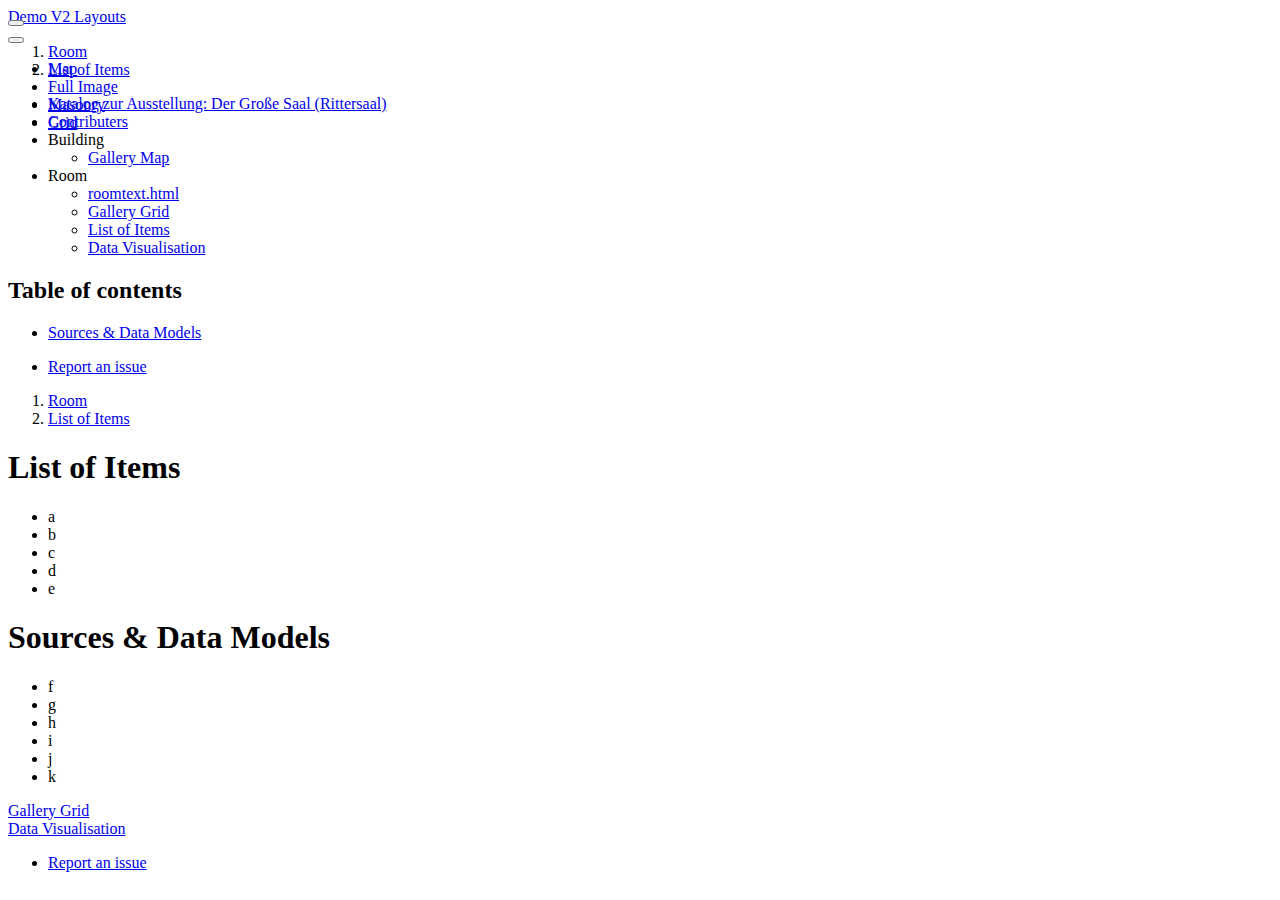
==== docs/cataloguesection.html @ 34ea0990 "added dummy pages for page layout / map page" ====
<!DOCTYPE html>
<html xmlns="http://www.w3.org/1999/xhtml" lang="en" xml:lang="en"><head>

<meta charset="utf-8">
<meta name="generator" content="quarto-1.6.41">

<meta name="viewport" content="width=device-width, initial-scale=1.0, user-scalable=yes">


<title>List of Items – Demo V2 Layouts</title>
<style>
code{white-space: pre-wrap;}
span.smallcaps{font-variant: small-caps;}
div.columns{display: flex; gap: min(4vw, 1.5em);}
div.column{flex: auto; overflow-x: auto;}
div.hanging-indent{margin-left: 1.5em; text-indent: -1.5em;}
ul.task-list{list-style: none;}
ul.task-list li input[type="checkbox"] {
  width: 0.8em;
  margin: 0 0.8em 0.2em -1em; /* quarto-specific, see https://github.com/quarto-dev/quarto-cli/issues/4556 */ 
  vertical-align: middle;
}
</style>


<script src="site_libs/quarto-nav/quarto-nav.js"></script>
<script src="site_libs/quarto-nav/headroom.min.js"></script>
<script src="site_libs/clipboard/clipboard.min.js"></script>
<script src="site_libs/quarto-search/autocomplete.umd.js"></script>
<script src="site_libs/quarto-search/fuse.min.js"></script>
<script src="site_libs/quarto-search/quarto-search.js"></script>
<meta name="quarto:offset" content="./">
<link href="./datavis.html" rel="next">
<link href="./conceptforPDF.html" rel="prev">
<script src="site_libs/quarto-html/quarto.js"></script>
<script src="site_libs/quarto-html/popper.min.js"></script>
<script src="site_libs/quarto-html/tippy.umd.min.js"></script>
<script src="site_libs/quarto-html/anchor.min.js"></script>
<link href="site_libs/quarto-html/tippy.css" rel="stylesheet">
<link href="site_libs/quarto-html/quarto-syntax-highlighting-48ffa3e5b9d089919c6712c39e5b00f2.css" rel="stylesheet" id="quarto-text-highlighting-styles">
<script src="site_libs/bootstrap/bootstrap.min.js"></script>
<link href="site_libs/bootstrap/bootstrap-icons.css" rel="stylesheet">
<link href="site_libs/bootstrap/bootstrap-7001df8525f4743d1f4f68632e620571.min.css" rel="stylesheet" append-hash="true" id="quarto-bootstrap" data-mode="light">
<script id="quarto-search-options" type="application/json">{
  "location": "navbar",
  "copy-button": false,
  "collapse-after": 3,
  "panel-placement": "end",
  "type": "overlay",
  "limit": 50,
  "keyboard-shortcut": [
    "f",
    "/",
    "s"
  ],
  "show-item-context": false,
  "language": {
    "search-no-results-text": "No results",
    "search-matching-documents-text": "matching documents",
    "search-copy-link-title": "Copy link to search",
    "search-hide-matches-text": "Hide additional matches",
    "search-more-match-text": "more match in this document",
    "search-more-matches-text": "more matches in this document",
    "search-clear-button-title": "Clear",
    "search-text-placeholder": "",
    "search-detached-cancel-button-title": "Cancel",
    "search-submit-button-title": "Submit",
    "search-label": "Search"
  }
}</script>


<link rel="stylesheet" href="griddesign.css">
</head>

<body class="nav-sidebar floating nav-fixed">

<div id="quarto-search-results"></div>
  <header id="quarto-header" class="headroom fixed-top">
    <nav class="navbar navbar-expand-lg " data-bs-theme="dark">
      <div class="navbar-container container-fluid">
      <div class="navbar-brand-container mx-auto">
    <a class="navbar-brand" href="./index.html">
    <span class="navbar-title">Demo V2 Layouts</span>
    </a>
  </div>
            <div id="quarto-search" class="" title="Search"></div>
          <button class="navbar-toggler" type="button" data-bs-toggle="collapse" data-bs-target="#navbarCollapse" aria-controls="navbarCollapse" role="menu" aria-expanded="false" aria-label="Toggle navigation" onclick="if (window.quartoToggleHeadroom) { window.quartoToggleHeadroom(); }">
  <span class="navbar-toggler-icon"></span>
</button>
          <div class="collapse navbar-collapse" id="navbarCollapse">
            <ul class="navbar-nav navbar-nav-scroll me-auto">
  <li class="nav-item">
    <a class="nav-link active" href="./section-map.html" aria-current="page"> 
<span class="menu-text">Map</span></a>
  </li>  
  <li class="nav-item">
    <a class="nav-link" href="./section-fullimg.html"> 
<span class="menu-text">Full Image</span></a>
  </li>  
  <li class="nav-item">
    <a class="nav-link" href="./section-masonry.html"> 
<span class="menu-text">Masonry</span></a>
  </li>  
  <li class="nav-item">
    <a class="nav-link" href="./section-grid.html"> 
<span class="menu-text">Grid</span></a>
  </li>  
</ul>
          </div> <!-- /navcollapse -->
            <div class="quarto-navbar-tools">
    <a href="https://github.com/calnfynn/section-demo-layouts" title="Source Code" class="quarto-navigation-tool px-1" aria-label="Source Code"><i class="bi bi-github"></i></a>
</div>
      </div> <!-- /container-fluid -->
    </nav>
  <nav class="quarto-secondary-nav">
    <div class="container-fluid d-flex">
      <button type="button" class="quarto-btn-toggle btn" data-bs-toggle="collapse" role="button" data-bs-target=".quarto-sidebar-collapse-item" aria-controls="quarto-sidebar" aria-expanded="false" aria-label="Toggle sidebar navigation" onclick="if (window.quartoToggleHeadroom) { window.quartoToggleHeadroom(); }">
        <i class="bi bi-layout-text-sidebar-reverse"></i>
      </button>
        <nav class="quarto-page-breadcrumbs" aria-label="breadcrumb"><ol class="breadcrumb"><li class="breadcrumb-item"><a href="./roomtext.html">Room</a></li><li class="breadcrumb-item"><a href="./cataloguesection.html"><span class="chapter-title">List of Items</span></a></li></ol></nav>
        <a class="flex-grow-1" role="navigation" data-bs-toggle="collapse" data-bs-target=".quarto-sidebar-collapse-item" aria-controls="quarto-sidebar" aria-expanded="false" aria-label="Toggle sidebar navigation" onclick="if (window.quartoToggleHeadroom) { window.quartoToggleHeadroom(); }">      
        </a>
    </div>
  </nav>
</header>
<!-- content -->
<div id="quarto-content" class="quarto-container page-columns page-rows-contents page-layout-article page-navbar">
<!-- sidebar -->
  <nav id="quarto-sidebar" class="sidebar collapse collapse-horizontal quarto-sidebar-collapse-item sidebar-navigation floating overflow-auto">
    <div class="sidebar-menu-container"> 
    <ul class="list-unstyled mt-1">
        <li class="sidebar-item">
  <div class="sidebar-item-container"> 
  <a href="./index.html" class="sidebar-item-text sidebar-link"><span class="chapter-title">Katalog zur Ausstellung: Der Große Saal (Rittersaal)</span></a>
  </div>
</li>
        <li class="sidebar-item">
  <div class="sidebar-item-container"> 
  <a href="./contributers.html" class="sidebar-item-text sidebar-link"><span class="chapter-title">Contributers</span></a>
  </div>
</li>
        <li class="sidebar-item sidebar-item-section">
      <div class="sidebar-item-container"> 
            <a class="sidebar-item-text sidebar-link text-start" data-bs-toggle="collapse" data-bs-target="#quarto-sidebar-section-1" role="navigation" aria-expanded="true">
 <span class="menu-text">Building</span></a>
          <a class="sidebar-item-toggle text-start" data-bs-toggle="collapse" data-bs-target="#quarto-sidebar-section-1" role="navigation" aria-expanded="true" aria-label="Toggle section">
            <i class="bi bi-chevron-right ms-2"></i>
          </a> 
      </div>
      <ul id="quarto-sidebar-section-1" class="collapse list-unstyled sidebar-section depth1 show">  
          <li class="sidebar-item">
  <div class="sidebar-item-container"> 
  <a href="./section-map.html" class="sidebar-item-text sidebar-link"><span class="chapter-title">Gallery Map</span></a>
  </div>
</li>
      </ul>
  </li>
        <li class="sidebar-item sidebar-item-section">
      <div class="sidebar-item-container"> 
            <a class="sidebar-item-text sidebar-link text-start" data-bs-toggle="collapse" data-bs-target="#quarto-sidebar-section-2" role="navigation" aria-expanded="true">
 <span class="menu-text">Room</span></a>
          <a class="sidebar-item-toggle text-start" data-bs-toggle="collapse" data-bs-target="#quarto-sidebar-section-2" role="navigation" aria-expanded="true" aria-label="Toggle section">
            <i class="bi bi-chevron-right ms-2"></i>
          </a> 
      </div>
      <ul id="quarto-sidebar-section-2" class="collapse list-unstyled sidebar-section depth1 show">  
          <li class="sidebar-item">
  <div class="sidebar-item-container"> 
  <a href="./roomtext.html" class="sidebar-item-text sidebar-link"><span class="chapter-title">roomtext.html</span></a>
  </div>
</li>
          <li class="sidebar-item">
  <div class="sidebar-item-container"> 
  <a href="./conceptforPDF.html" class="sidebar-item-text sidebar-link"><span class="chapter-title">Gallery Grid</span></a>
  </div>
</li>
          <li class="sidebar-item">
  <div class="sidebar-item-container"> 
  <a href="./cataloguesection.html" class="sidebar-item-text sidebar-link active"><span class="chapter-title">List of Items</span></a>
  </div>
</li>
          <li class="sidebar-item">
  <div class="sidebar-item-container"> 
  <a href="./datavis.html" class="sidebar-item-text sidebar-link"><span class="chapter-title">Data Visualisation</span></a>
  </div>
</li>
      </ul>
  </li>
    </ul>
    </div>
</nav>
<div id="quarto-sidebar-glass" class="quarto-sidebar-collapse-item" data-bs-toggle="collapse" data-bs-target=".quarto-sidebar-collapse-item"></div>
<!-- margin-sidebar -->
    <div id="quarto-margin-sidebar" class="sidebar margin-sidebar">
        <nav id="TOC" role="doc-toc" class="toc-active">
    <h2 id="toc-title">Table of contents</h2>
   
  <ul>
  <li><a href="#sources-data-models" id="toc-sources-data-models" class="nav-link active" data-scroll-target="#sources-data-models">Sources &amp; Data Models</a></li>
  </ul>
<div class="toc-actions"><ul><li><a href="https://github.com/calnfynn/section-demo-layouts/issues/new" class="toc-action"><i class="bi bi-github"></i>Report an issue</a></li></ul></div></nav>
    </div>
<!-- main -->
<main class="content" id="quarto-document-content">

<header id="title-block-header" class="quarto-title-block default"><nav class="quarto-page-breadcrumbs quarto-title-breadcrumbs d-none d-lg-block" aria-label="breadcrumb"><ol class="breadcrumb"><li class="breadcrumb-item"><a href="./roomtext.html">Room</a></li><li class="breadcrumb-item"><a href="./cataloguesection.html"><span class="chapter-title">List of Items</span></a></li></ol></nav>
<div class="quarto-title">
<h1 class="title"><span class="chapter-title">List of Items</span></h1>
</div>



<div class="quarto-title-meta">

    
  
    
  </div>
  


</header>


<ul>
<li>a</li>
<li>b</li>
<li>c</li>
<li>d</li>
<li>e</li>
</ul>
<section id="sources-data-models" class="level1">
<h1>Sources &amp; Data Models</h1>
<ul>
<li>f</li>
<li>g</li>
<li>h</li>
<li>i</li>
<li>j</li>
<li>k</li>
</ul>


</section>

</main> <!-- /main -->
<script id="quarto-html-after-body" type="application/javascript">
window.document.addEventListener("DOMContentLoaded", function (event) {
  const toggleBodyColorMode = (bsSheetEl) => {
    const mode = bsSheetEl.getAttribute("data-mode");
    const bodyEl = window.document.querySelector("body");
    if (mode === "dark") {
      bodyEl.classList.add("quarto-dark");
      bodyEl.classList.remove("quarto-light");
    } else {
      bodyEl.classList.add("quarto-light");
      bodyEl.classList.remove("quarto-dark");
    }
  }
  const toggleBodyColorPrimary = () => {
    const bsSheetEl = window.document.querySelector("link#quarto-bootstrap");
    if (bsSheetEl) {
      toggleBodyColorMode(bsSheetEl);
    }
  }
  toggleBodyColorPrimary();  
  const icon = "";
  const anchorJS = new window.AnchorJS();
  anchorJS.options = {
    placement: 'right',
    icon: icon
  };
  anchorJS.add('.anchored');
  const isCodeAnnotation = (el) => {
    for (const clz of el.classList) {
      if (clz.startsWith('code-annotation-')) {                     
        return true;
      }
    }
    return false;
  }
  const onCopySuccess = function(e) {
    // button target
    const button = e.trigger;
    // don't keep focus
    button.blur();
    // flash "checked"
    button.classList.add('code-copy-button-checked');
    var currentTitle = button.getAttribute("title");
    button.setAttribute("title", "Copied!");
    let tooltip;
    if (window.bootstrap) {
      button.setAttribute("data-bs-toggle", "tooltip");
      button.setAttribute("data-bs-placement", "left");
      button.setAttribute("data-bs-title", "Copied!");
      tooltip = new bootstrap.Tooltip(button, 
        { trigger: "manual", 
          customClass: "code-copy-button-tooltip",
          offset: [0, -8]});
      tooltip.show();    
    }
    setTimeout(function() {
      if (tooltip) {
        tooltip.hide();
        button.removeAttribute("data-bs-title");
        button.removeAttribute("data-bs-toggle");
        button.removeAttribute("data-bs-placement");
      }
      button.setAttribute("title", currentTitle);
      button.classList.remove('code-copy-button-checked');
    }, 1000);
    // clear code selection
    e.clearSelection();
  }
  const getTextToCopy = function(trigger) {
      const codeEl = trigger.previousElementSibling.cloneNode(true);
      for (const childEl of codeEl.children) {
        if (isCodeAnnotation(childEl)) {
          childEl.remove();
        }
      }
      return codeEl.innerText;
  }
  const clipboard = new window.ClipboardJS('.code-copy-button:not([data-in-quarto-modal])', {
    text: getTextToCopy
  });
  clipboard.on('success', onCopySuccess);
  if (window.document.getElementById('quarto-embedded-source-code-modal')) {
    const clipboardModal = new window.ClipboardJS('.code-copy-button[data-in-quarto-modal]', {
      text: getTextToCopy,
      container: window.document.getElementById('quarto-embedded-source-code-modal')
    });
    clipboardModal.on('success', onCopySuccess);
  }
    var localhostRegex = new RegExp(/^(?:http|https):\/\/localhost\:?[0-9]*\//);
    var mailtoRegex = new RegExp(/^mailto:/);
      var filterRegex = new RegExp('/' + window.location.host + '/');
    var isInternal = (href) => {
        return filterRegex.test(href) || localhostRegex.test(href) || mailtoRegex.test(href);
    }
    // Inspect non-navigation links and adorn them if external
 	var links = window.document.querySelectorAll('a[href]:not(.nav-link):not(.navbar-brand):not(.toc-action):not(.sidebar-link):not(.sidebar-item-toggle):not(.pagination-link):not(.no-external):not([aria-hidden]):not(.dropdown-item):not(.quarto-navigation-tool):not(.about-link)');
    for (var i=0; i<links.length; i++) {
      const link = links[i];
      if (!isInternal(link.href)) {
        // undo the damage that might have been done by quarto-nav.js in the case of
        // links that we want to consider external
        if (link.dataset.originalHref !== undefined) {
          link.href = link.dataset.originalHref;
        }
      }
    }
  function tippyHover(el, contentFn, onTriggerFn, onUntriggerFn) {
    const config = {
      allowHTML: true,
      maxWidth: 500,
      delay: 100,
      arrow: false,
      appendTo: function(el) {
          return el.parentElement;
      },
      interactive: true,
      interactiveBorder: 10,
      theme: 'quarto',
      placement: 'bottom-start',
    };
    if (contentFn) {
      config.content = contentFn;
    }
    if (onTriggerFn) {
      config.onTrigger = onTriggerFn;
    }
    if (onUntriggerFn) {
      config.onUntrigger = onUntriggerFn;
    }
    window.tippy(el, config); 
  }
  const noterefs = window.document.querySelectorAll('a[role="doc-noteref"]');
  for (var i=0; i<noterefs.length; i++) {
    const ref = noterefs[i];
    tippyHover(ref, function() {
      // use id or data attribute instead here
      let href = ref.getAttribute('data-footnote-href') || ref.getAttribute('href');
      try { href = new URL(href).hash; } catch {}
      const id = href.replace(/^#\/?/, "");
      const note = window.document.getElementById(id);
      if (note) {
        return note.innerHTML;
      } else {
        return "";
      }
    });
  }
  const xrefs = window.document.querySelectorAll('a.quarto-xref');
  const processXRef = (id, note) => {
    // Strip column container classes
    const stripColumnClz = (el) => {
      el.classList.remove("page-full", "page-columns");
      if (el.children) {
        for (const child of el.children) {
          stripColumnClz(child);
        }
      }
    }
    stripColumnClz(note)
    if (id === null || id.startsWith('sec-')) {
      // Special case sections, only their first couple elements
      const container = document.createElement("div");
      if (note.children && note.children.length > 2) {
        container.appendChild(note.children[0].cloneNode(true));
        for (let i = 1; i < note.children.length; i++) {
          const child = note.children[i];
          if (child.tagName === "P" && child.innerText === "") {
            continue;
          } else {
            container.appendChild(child.cloneNode(true));
            break;
          }
        }
        if (window.Quarto?.typesetMath) {
          window.Quarto.typesetMath(container);
        }
        return container.innerHTML
      } else {
        if (window.Quarto?.typesetMath) {
          window.Quarto.typesetMath(note);
        }
        return note.innerHTML;
      }
    } else {
      // Remove any anchor links if they are present
      const anchorLink = note.querySelector('a.anchorjs-link');
      if (anchorLink) {
        anchorLink.remove();
      }
      if (window.Quarto?.typesetMath) {
        window.Quarto.typesetMath(note);
      }
      if (note.classList.contains("callout")) {
        return note.outerHTML;
      } else {
        return note.innerHTML;
      }
    }
  }
  for (var i=0; i<xrefs.length; i++) {
    const xref = xrefs[i];
    tippyHover(xref, undefined, function(instance) {
      instance.disable();
      let url = xref.getAttribute('href');
      let hash = undefined; 
      if (url.startsWith('#')) {
        hash = url;
      } else {
        try { hash = new URL(url).hash; } catch {}
      }
      if (hash) {
        const id = hash.replace(/^#\/?/, "");
        const note = window.document.getElementById(id);
        if (note !== null) {
          try {
            const html = processXRef(id, note.cloneNode(true));
            instance.setContent(html);
          } finally {
            instance.enable();
            instance.show();
          }
        } else {
          // See if we can fetch this
          fetch(url.split('#')[0])
          .then(res => res.text())
          .then(html => {
            const parser = new DOMParser();
            const htmlDoc = parser.parseFromString(html, "text/html");
            const note = htmlDoc.getElementById(id);
            if (note !== null) {
              const html = processXRef(id, note);
              instance.setContent(html);
            } 
          }).finally(() => {
            instance.enable();
            instance.show();
          });
        }
      } else {
        // See if we can fetch a full url (with no hash to target)
        // This is a special case and we should probably do some content thinning / targeting
        fetch(url)
        .then(res => res.text())
        .then(html => {
          const parser = new DOMParser();
          const htmlDoc = parser.parseFromString(html, "text/html");
          const note = htmlDoc.querySelector('main.content');
          if (note !== null) {
            // This should only happen for chapter cross references
            // (since there is no id in the URL)
            // remove the first header
            if (note.children.length > 0 && note.children[0].tagName === "HEADER") {
              note.children[0].remove();
            }
            const html = processXRef(null, note);
            instance.setContent(html);
          } 
        }).finally(() => {
          instance.enable();
          instance.show();
        });
      }
    }, function(instance) {
    });
  }
      let selectedAnnoteEl;
      const selectorForAnnotation = ( cell, annotation) => {
        let cellAttr = 'data-code-cell="' + cell + '"';
        let lineAttr = 'data-code-annotation="' +  annotation + '"';
        const selector = 'span[' + cellAttr + '][' + lineAttr + ']';
        return selector;
      }
      const selectCodeLines = (annoteEl) => {
        const doc = window.document;
        const targetCell = annoteEl.getAttribute("data-target-cell");
        const targetAnnotation = annoteEl.getAttribute("data-target-annotation");
        const annoteSpan = window.document.querySelector(selectorForAnnotation(targetCell, targetAnnotation));
        const lines = annoteSpan.getAttribute("data-code-lines").split(",");
        const lineIds = lines.map((line) => {
          return targetCell + "-" + line;
        })
        let top = null;
        let height = null;
        let parent = null;
        if (lineIds.length > 0) {
            //compute the position of the single el (top and bottom and make a div)
            const el = window.document.getElementById(lineIds[0]);
            top = el.offsetTop;
            height = el.offsetHeight;
            parent = el.parentElement.parentElement;
          if (lineIds.length > 1) {
            const lastEl = window.document.getElementById(lineIds[lineIds.length - 1]);
            const bottom = lastEl.offsetTop + lastEl.offsetHeight;
            height = bottom - top;
          }
          if (top !== null && height !== null && parent !== null) {
            // cook up a div (if necessary) and position it 
            let div = window.document.getElementById("code-annotation-line-highlight");
            if (div === null) {
              div = window.document.createElement("div");
              div.setAttribute("id", "code-annotation-line-highlight");
              div.style.position = 'absolute';
              parent.appendChild(div);
            }
            div.style.top = top - 2 + "px";
            div.style.height = height + 4 + "px";
            div.style.left = 0;
            let gutterDiv = window.document.getElementById("code-annotation-line-highlight-gutter");
            if (gutterDiv === null) {
              gutterDiv = window.document.createElement("div");
              gutterDiv.setAttribute("id", "code-annotation-line-highlight-gutter");
              gutterDiv.style.position = 'absolute';
              const codeCell = window.document.getElementById(targetCell);
              const gutter = codeCell.querySelector('.code-annotation-gutter');
              gutter.appendChild(gutterDiv);
            }
            gutterDiv.style.top = top - 2 + "px";
            gutterDiv.style.height = height + 4 + "px";
          }
          selectedAnnoteEl = annoteEl;
        }
      };
      const unselectCodeLines = () => {
        const elementsIds = ["code-annotation-line-highlight", "code-annotation-line-highlight-gutter"];
        elementsIds.forEach((elId) => {
          const div = window.document.getElementById(elId);
          if (div) {
            div.remove();
          }
        });
        selectedAnnoteEl = undefined;
      };
        // Handle positioning of the toggle
    window.addEventListener(
      "resize",
      throttle(() => {
        elRect = undefined;
        if (selectedAnnoteEl) {
          selectCodeLines(selectedAnnoteEl);
        }
      }, 10)
    );
    function throttle(fn, ms) {
    let throttle = false;
    let timer;
      return (...args) => {
        if(!throttle) { // first call gets through
            fn.apply(this, args);
            throttle = true;
        } else { // all the others get throttled
            if(timer) clearTimeout(timer); // cancel #2
            timer = setTimeout(() => {
              fn.apply(this, args);
              timer = throttle = false;
            }, ms);
        }
      };
    }
      // Attach click handler to the DT
      const annoteDls = window.document.querySelectorAll('dt[data-target-cell]');
      for (const annoteDlNode of annoteDls) {
        annoteDlNode.addEventListener('click', (event) => {
          const clickedEl = event.target;
          if (clickedEl !== selectedAnnoteEl) {
            unselectCodeLines();
            const activeEl = window.document.querySelector('dt[data-target-cell].code-annotation-active');
            if (activeEl) {
              activeEl.classList.remove('code-annotation-active');
            }
            selectCodeLines(clickedEl);
            clickedEl.classList.add('code-annotation-active');
          } else {
            // Unselect the line
            unselectCodeLines();
            clickedEl.classList.remove('code-annotation-active');
          }
        });
      }
  const findCites = (el) => {
    const parentEl = el.parentElement;
    if (parentEl) {
      const cites = parentEl.dataset.cites;
      if (cites) {
        return {
          el,
          cites: cites.split(' ')
        };
      } else {
        return findCites(el.parentElement)
      }
    } else {
      return undefined;
    }
  };
  var bibliorefs = window.document.querySelectorAll('a[role="doc-biblioref"]');
  for (var i=0; i<bibliorefs.length; i++) {
    const ref = bibliorefs[i];
    const citeInfo = findCites(ref);
    if (citeInfo) {
      tippyHover(citeInfo.el, function() {
        var popup = window.document.createElement('div');
        citeInfo.cites.forEach(function(cite) {
          var citeDiv = window.document.createElement('div');
          citeDiv.classList.add('hanging-indent');
          citeDiv.classList.add('csl-entry');
          var biblioDiv = window.document.getElementById('ref-' + cite);
          if (biblioDiv) {
            citeDiv.innerHTML = biblioDiv.innerHTML;
          }
          popup.appendChild(citeDiv);
        });
        return popup.innerHTML;
      });
    }
  }
});
</script>
<nav class="page-navigation">
  <div class="nav-page nav-page-previous">
      <a href="./conceptforPDF.html" class="pagination-link" aria-label="Gallery Grid">
        <i class="bi bi-arrow-left-short"></i> <span class="nav-page-text"><span class="chapter-title">Gallery Grid</span></span>
      </a>          
  </div>
  <div class="nav-page nav-page-next">
      <a href="./datavis.html" class="pagination-link" aria-label="Data Visualisation">
        <span class="nav-page-text"><span class="chapter-title">Data Visualisation</span></span> <i class="bi bi-arrow-right-short"></i>
      </a>
  </div>
</nav>
</div> <!-- /content -->




<footer class="footer"><div class="nav-footer"><div class="nav-footer-center"><div class="toc-actions d-sm-block d-md-none"><ul><li><a href="https://github.com/calnfynn/section-demo-layouts/issues/new" class="toc-action"><i class="bi bi-github"></i>Report an issue</a></li></ul></div></div></div></footer></body></html>
---- docs/site_libs/quarto-html/quarto-syntax-highlighting-48ffa3e5b9d089919c6712c39e5b00f2.css ----
/* quarto syntax highlight colors */
:root {
  --quarto-hl-ot-color: #003B4F;
  --quarto-hl-at-color: #657422;
  --quarto-hl-ss-color: #20794D;
  --quarto-hl-an-color: #5E5E5E;
  --quarto-hl-fu-color: #4758AB;
  --quarto-hl-st-color: #20794D;
  --quarto-hl-cf-color: #003B4F;
  --quarto-hl-op-color: #5E5E5E;
  --quarto-hl-er-color: #AD0000;
  --quarto-hl-bn-color: #AD0000;
  --quarto-hl-al-color: #AD0000;
  --quarto-hl-va-color: #111111;
  --quarto-hl-bu-color: inherit;
  --quarto-hl-ex-color: inherit;
  --quarto-hl-pp-color: #AD0000;
  --quarto-hl-in-color: #5E5E5E;
  --quarto-hl-vs-color: #20794D;
  --quarto-hl-wa-color: #5E5E5E;
  --quarto-hl-do-color: #5E5E5E;
  --quarto-hl-im-color: #00769E;
  --quarto-hl-ch-color: #20794D;
  --quarto-hl-dt-color: #AD0000;
  --quarto-hl-fl-color: #AD0000;
  --quarto-hl-co-color: #5E5E5E;
  --quarto-hl-cv-color: #5E5E5E;
  --quarto-hl-cn-color: #8f5902;
  --quarto-hl-sc-color: #5E5E5E;
  --quarto-hl-dv-color: #AD0000;
  --quarto-hl-kw-color: #003B4F;
}

/* other quarto variables */
:root {
  --quarto-font-monospace: SFMono-Regular, Menlo, Monaco, Consolas, "Liberation Mono", "Courier New", monospace;
}

pre > code.sourceCode > span {
  color: #003B4F;
}

code span {
  color: #003B4F;
}

code.sourceCode > span {
  color: #003B4F;
}

div.sourceCode,
div.sourceCode pre.sourceCode {
  color: #003B4F;
}

code span.ot {
  color: #003B4F;
  font-style: inherit;
}

code span.at {
  color: #657422;
  font-style: inherit;
}

code span.ss {
  color: #20794D;
  font-style: inherit;
}

code span.an {
  color: #5E5E5E;
  font-style: inherit;
}

code span.fu {
  color: #4758AB;
  font-style: inherit;
}

code span.st {
  color: #20794D;
  font-style: inherit;
}

code span.cf {
  color: #003B4F;
  font-weight: bold;
  font-style: inherit;
}

code span.op {
  color: #5E5E5E;
  font-style: inherit;
}

code span.er {
  color: #AD0000;
  font-style: inherit;
}

code span.bn {
  color: #AD0000;
  font-style: inherit;
}

code span.al {
  color: #AD0000;
  font-style: inherit;
}

code span.va {
  color: #111111;
  font-style: inherit;
}

code span.bu {
  font-style: inherit;
}

code span.ex {
  font-style: inherit;
}

code span.pp {
  color: #AD0000;
  font-style: inherit;
}

code span.in {
  color: #5E5E5E;
  font-style: inherit;
}

code span.vs {
  color: #20794D;
  font-style: inherit;
}

code span.wa {
  color: #5E5E5E;
  font-style: italic;
}

code span.do {
  color: #5E5E5E;
  font-style: italic;
}

code span.im {
  color: #00769E;
  font-style: inherit;
}

code span.ch {
  color: #20794D;
  font-style: inherit;
}

code span.dt {
  color: #AD0000;
  font-style: inherit;
}

code span.fl {
  color: #AD0000;
  font-style: inherit;
}

code span.co {
  color: #5E5E5E;
  font-style: inherit;
}

code span.cv {
  color: #5E5E5E;
  font-style: italic;
}

code span.cn {
  color: #8f5902;
  font-style: inherit;
}

code span.sc {
  color: #5E5E5E;
  font-style: inherit;
}

code span.dv {
  color: #AD0000;
  font-style: inherit;
}

code span.kw {
  color: #003B4F;
  font-weight: bold;
  font-style: inherit;
}

.prevent-inlining {
  content: "</";
}

/*# sourceMappingURL=566f9c016ea02aa24f499f2cbd7c0b66.css.map */
---- docs/griddesign.css ----
.fullimage {
  display:flex;
  object-fit: contain;
  padding: 0;
  border: 0;
  background: transparent;
  width: 100%;  /* Ensures it takes up full width */
  height: 100%; /* Ensures it takes up full height */
  backdrop-filter: blur(5px); 
}

.img_square, .infohover, .outerinfo {
  height: 240px;
  width: 240px;
  overflow: hidden;
  margin: 0.15em;
  object-fit: cover;
}

.infohover:hover {
  background:red;
  z-index:100;
}
.img_popover {
  height: 100vh;
  width: 100vw;
  object-fit: contain;
  padding: 1.5vw;
  border: 0;
  background: transparent;
  z-index: 100;
  cursor: pointer;
  backdrop-filter: blur(5px); 
}

.stop-scrolling { 
  height: 100%; 
  overflow: hidden; 
} 

/*
.close-btn {
  height: 100vh;
  width: 100vw;
  background-color: transparent; 
  color: white; 
  border: none;
  cursor: pointer;
  z-index: 1;
  -webkit-filter: blur(5px);
  -moz-filter: blur(5px);
  -o-filter: blur(5px);
  -ms-filter: blur(5px);
  filter: blur(5px);
}
*/

/*
::popover-open {
  max-height: 95vh;
  min-height: 0;
  max-width: 95vw;
  min-width: 0;
  object-fit: contain;
  padding: 0;
  border: 0;
  background: transparent;
}
*/

.column-page {
  display: flex;
  justify-content: center;
  flex-wrap: wrap;
}

.quarto-sidebar-toggle-title {
  display: none;
}

.page-columns .column-page {
  z-index: 8;
}

#quarto-header {
  z-index: 9;
}
.navbar,
.navbar-expand-lg {
  height: 1px;
}
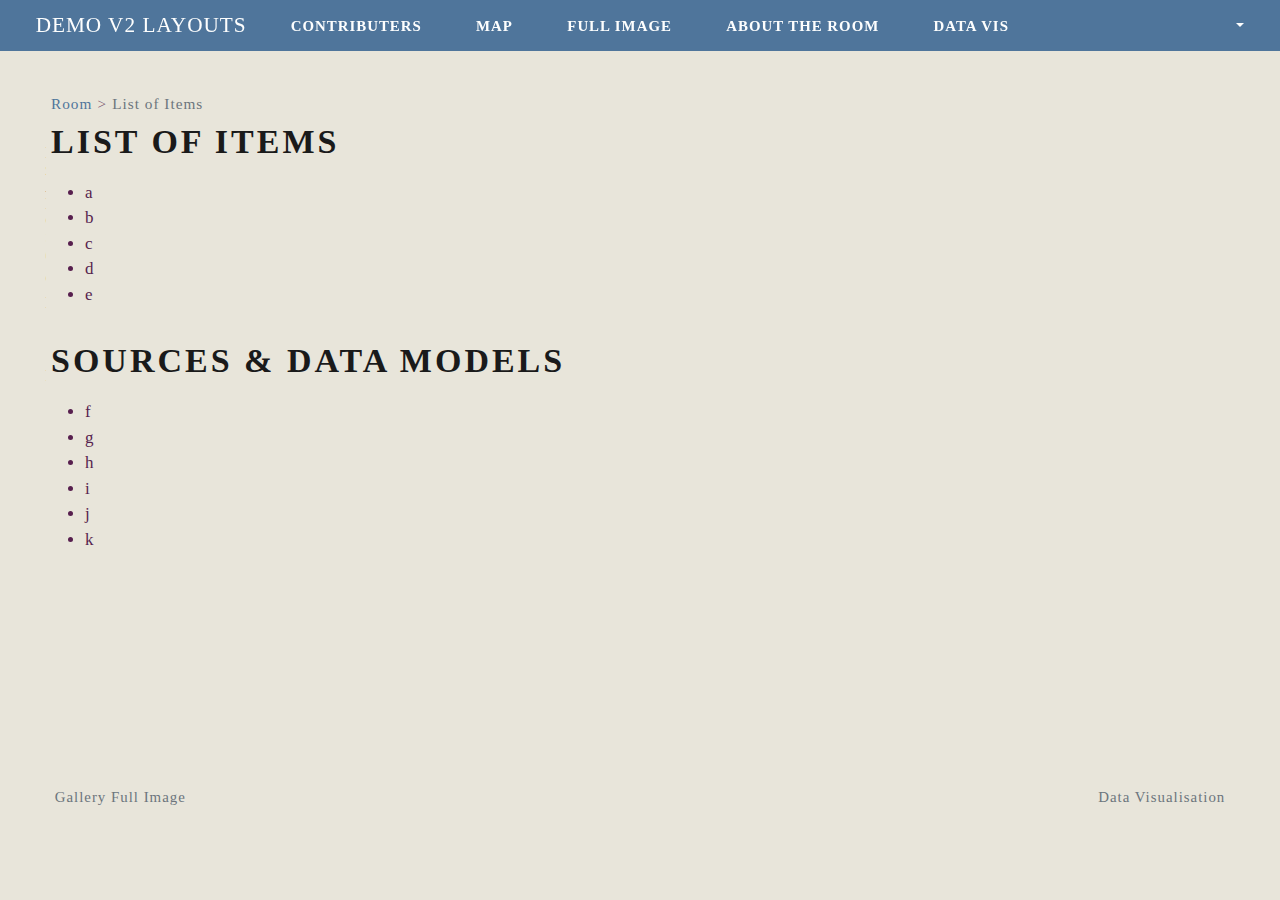
==== commit de509a00: "fixed map, rendered docx & changed navbar & brand styling" ====
--- a/docs/cataloguesection.html
+++ b/docs/cataloguesection.html
@@ -31,7 +31,8 @@
 <script src="site_libs/quarto-search/quarto-search.js"></script>
 <meta name="quarto:offset" content="./">
 <link href="./datavis.html" rel="next">
-<link href="./conceptforPDF.html" rel="prev">
+<link href="./section-fullimg.html" rel="prev">
+<link href="././images/cps-logo.svg" rel="icon" type="image/svg+xml">
 <script src="site_libs/quarto-html/quarto.js"></script>
 <script src="site_libs/quarto-html/popper.min.js"></script>
 <script src="site_libs/quarto-html/tippy.umd.min.js"></script>
@@ -40,7 +41,7 @@
 <link href="site_libs/quarto-html/quarto-syntax-highlighting-48ffa3e5b9d089919c6712c39e5b00f2.css" rel="stylesheet" id="quarto-text-highlighting-styles">
 <script src="site_libs/bootstrap/bootstrap.min.js"></script>
 <link href="site_libs/bootstrap/bootstrap-icons.css" rel="stylesheet">
-<link href="site_libs/bootstrap/bootstrap-7001df8525f4743d1f4f68632e620571.min.css" rel="stylesheet" append-hash="true" id="quarto-bootstrap" data-mode="light">
+<link href="site_libs/bootstrap/bootstrap-6416a6b8403b377ab485d3328fa39882.min.css" rel="stylesheet" append-hash="true" id="quarto-bootstrap" data-mode="light">
 <script id="quarto-search-options" type="application/json">{
   "location": "navbar",
   "copy-button": false,
@@ -80,6 +81,9 @@
     <nav class="navbar navbar-expand-lg " data-bs-theme="dark">
       <div class="navbar-container container-fluid">
       <div class="navbar-brand-container mx-auto">
+    <a href="./index.html" class="navbar-brand navbar-brand-logo">
+    <img src="././images/cps-logo-2.png" alt="" class="navbar-logo">
+    </a>
     <a class="navbar-brand" href="./index.html">
     <span class="navbar-title">Demo V2 Layouts</span>
     </a>
@@ -91,7 +95,11 @@
           <div class="collapse navbar-collapse" id="navbarCollapse">
             <ul class="navbar-nav navbar-nav-scroll me-auto">
   <li class="nav-item">
-    <a class="nav-link active" href="./section-map.html" aria-current="page"> 
+    <a class="nav-link active" href="./contributers.html" aria-current="page"> 
+<span class="menu-text">Contributers</span></a>
+  </li>  
+  <li class="nav-item">
+    <a class="nav-link" href="./section-map.html"> 
 <span class="menu-text">Map</span></a>
   </li>  
   <li class="nav-item">
@@ -99,17 +107,34 @@
 <span class="menu-text">Full Image</span></a>
   </li>  
   <li class="nav-item">
-    <a class="nav-link" href="./section-masonry.html"> 
-<span class="menu-text">Masonry</span></a>
+    <a class="nav-link" href="./roomtext.html"> 
+<span class="menu-text">About the Room</span></a>
   </li>  
   <li class="nav-item">
-    <a class="nav-link" href="./section-grid.html"> 
-<span class="menu-text">Grid</span></a>
+    <a class="nav-link" href="./datavis.html"> 
+<span class="menu-text">Data Vis</span></a>
   </li>  
 </ul>
           </div> <!-- /navcollapse -->
             <div class="quarto-navbar-tools">
     <a href="https://github.com/calnfynn/section-demo-layouts" title="Source Code" class="quarto-navigation-tool px-1" aria-label="Source Code"><i class="bi bi-github"></i></a>
+    <div class="dropdown">
+      <a href="" title="Download" id="quarto-navigation-tool-dropdown-0" class="quarto-navigation-tool dropdown-toggle px-1" data-bs-toggle="dropdown" aria-expanded="false" role="link" aria-label="Download"><i class="bi bi-download"></i></a>
+      <ul class="dropdown-menu" aria-labelledby="quarto-navigation-tool-dropdown-0">
+          <li>
+            <a class="dropdown-item quarto-navbar-tools-item" href="./Demo-V2-Layouts.pdf">
+              <i class="bi bi-file-pdf pe-1"></i>
+            Download PDF
+            </a>
+          </li>
+          <li>
+            <a class="dropdown-item quarto-navbar-tools-item" href="./Demo-V2-Layouts.docx">
+              <i class="bi bi-file-word pe-1"></i>
+            Download Docx
+            </a>
+          </li>
+      </ul>
+    </div>
 </div>
       </div> <!-- /container-fluid -->
     </nav>
@@ -128,6 +153,11 @@
 <div id="quarto-content" class="quarto-container page-columns page-rows-contents page-layout-article page-navbar">
 <!-- sidebar -->
   <nav id="quarto-sidebar" class="sidebar collapse collapse-horizontal quarto-sidebar-collapse-item sidebar-navigation floating overflow-auto">
+    <div class="pt-lg-2 mt-2 text-left sidebar-header sidebar-header-stacked">
+      <a href="./index.html" class="sidebar-logo-link">
+      <img src="././images/cps-logo-2.png" alt="" class="sidebar-logo py-0 d-lg-inline d-none">
+      </a>
+      </div>
     <div class="sidebar-menu-container"> 
     <ul class="list-unstyled mt-1">
         <li class="sidebar-item">
@@ -151,7 +181,7 @@
       <ul id="quarto-sidebar-section-1" class="collapse list-unstyled sidebar-section depth1 show">  
           <li class="sidebar-item">
   <div class="sidebar-item-container"> 
-  <a href="./section-map.html" class="sidebar-item-text sidebar-link"><span class="chapter-title">Gallery Map</span></a>
+  <a href="./section-map.html" class="sidebar-item-text sidebar-link"><span class="chapter-title">Museum Map</span></a>
   </div>
 </li>
       </ul>
@@ -172,7 +202,7 @@
 </li>
           <li class="sidebar-item">
   <div class="sidebar-item-container"> 
-  <a href="./conceptforPDF.html" class="sidebar-item-text sidebar-link"><span class="chapter-title">Gallery Grid</span></a>
+  <a href="./section-fullimg.html" class="sidebar-item-text sidebar-link"><span class="chapter-title">Gallery Full Image</span></a>
   </div>
 </li>
           <li class="sidebar-item">
@@ -664,8 +694,8 @@
 </script>
 <nav class="page-navigation">
   <div class="nav-page nav-page-previous">
-      <a href="./conceptforPDF.html" class="pagination-link" aria-label="Gallery Grid">
-        <i class="bi bi-arrow-left-short"></i> <span class="nav-page-text"><span class="chapter-title">Gallery Grid</span></span>
+      <a href="./section-fullimg.html" class="pagination-link" aria-label="Gallery Full Image">
+        <i class="bi bi-arrow-left-short"></i> <span class="nav-page-text"><span class="chapter-title">Gallery Full Image</span></span>
       </a>          
   </div>
   <div class="nav-page nav-page-next">
